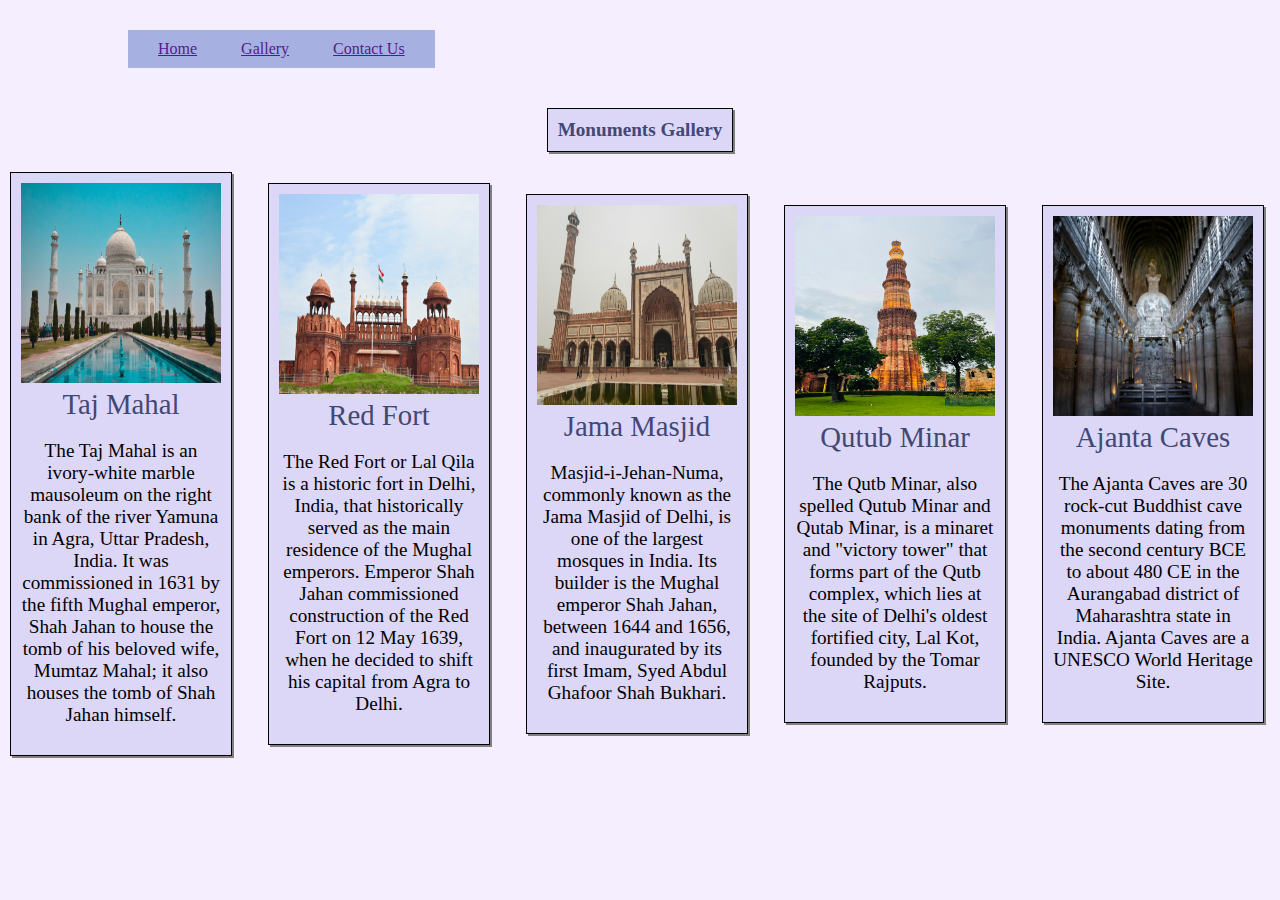
==== gallery.html @ 00d41e74 "first commint" ====
<!DOCTYPE html>
<html lang="en">
<head>
  <meta charset="UTF-8">
  <meta name="viewport" content="width=device-width, initial-scale=1.0">
  <link rel="stylesheet" href="./styles/styles.css">
  <title>Document</title>
</head>
<body>
  <header>
    <nav>
      <ul class="navbar">
        <li><a href="">Home</a></li>
        <li><a href="">Gallery</a></li>
        <li><a href="">Contact Us</a></li>
      </ul>
    </nav>
  </header>
  <main>
    <div class="flex-container">
      <h1 class="title flex-item">Monuments Gallery</h1>
    </div>
    <div class="flex-container">
      <div class="flex-item">
        <img src="/images/taj-mahal.jpg" alt="">
        <figcaption>Taj Mahal</figcaption>
        <p>The Taj Mahal is an ivory-white marble mausoleum on the right bank of the river Yamuna in Agra, Uttar Pradesh, India. It was commissioned in 1631 by the fifth Mughal emperor, Shah Jahan to house the tomb of his beloved wife, Mumtaz Mahal; it also houses the tomb of Shah Jahan himself.</p>
      </div>
      <div class="flex-item">
        <img src="/images/red-fort.jpg" alt="">
        <figcaption>Red Fort</figcaption>
        <p>The Red Fort or Lal Qila is a historic fort in Delhi, India, that historically served as the main residence of the Mughal emperors. Emperor Shah Jahan commissioned construction of the Red Fort on 12 May 1639, when he decided to shift his capital from Agra to Delhi.</p>
      </div>
      <div class="flex-item">
        <img src="/images/jama-masjid.jpg" alt="">
        <figcaption>Jama Masjid</figcaption>
        <p>Masjid-i-Jehan-Numa, commonly known as the Jama Masjid of Delhi, is one of the largest mosques in India. Its builder is the Mughal emperor Shah Jahan, between 1644 and 1656, and inaugurated by its first Imam, Syed Abdul Ghafoor Shah Bukhari.</p>
      </div>
      <div class="flex-item">
        <img src="/images/qutub-minar.jpg" alt="">
        <figcaption>Qutub Minar</figcaption>
        <p>The Qutb Minar, also spelled Qutub Minar and Qutab Minar, is a minaret and "victory tower" that forms part of the Qutb complex, which lies at the site of Delhi's oldest fortified city, Lal Kot, founded by the Tomar Rajputs.</p>
      </div>
      <div class="flex-item">
        <img src="/images/ajanta-caves.jpg" alt="">
        <figcaption>Ajanta Caves</figcaption>
        <p>The Ajanta Caves are 30 rock-cut Buddhist cave monuments dating from the second century BCE to about 480 CE in the Aurangabad district of Maharashtra state in India. Ajanta Caves are a UNESCO World Heritage Site.</p>
      </div>
      <div class="flex-item">
        <img src="/images/golden-temple.jpg" alt="">
        <figcaption>Golden Temple</figcaption>
        <p>The Golden Temple is a gurdwara located in the city of Amritsar, Punjab, India. It is the pre-eminent spiritual site of Sikhism. It is one of the holiest sites in Sikhism, alongside the Gurdwara Darbar Sahib Kartarpur in Kartarpur, and Gurdwara Janam Asthan in Nankana Sahib.</p>
      </div>
    </div>
  </main>
</body>
</html>
---- styles/styles.css ----
body{
  background-color: #F4EEFF;
  margin: 0px;
  padding: 0px;
}

header{
  display: flex;
  justify-content: space-between;
  align-items: center;
  padding: 30px 10%; 
}

.navbar{
  list-style-type: none;
  background-color: #A6B1E1;
  padding: 10px;
  margin: 0px;
}
.navbar li{
  color: white;
  text-decoration: none;
  padding: 0px 20px;
  display: inline-block;
  text-align: center;
}

.navbar a:hover{
  background-color: #7b83a8;
}


.title {
  color: #424874;
  text-align: center;
  margin: 0px;
  margin-top: 5px;
}
.flex-container{
  display: flex;
  flex-direction: row;
  justify-content: space-around;
  align-items: center;
  align-content: center;
  gap: 1em;
}
.flex-item {
  text-align: center;
  margin: 10px;
  padding: 10px;
  border: 1px solid black;
  box-shadow: 2px 2px grey;
  background-color: #DCD6F7;
  font-size: 1.2em;
}
.flex-item figcaption{
  color: #424874;
  font-size: 1.5em;
}
.flex-item img{
  width: 200px;
  height: 200px;
}
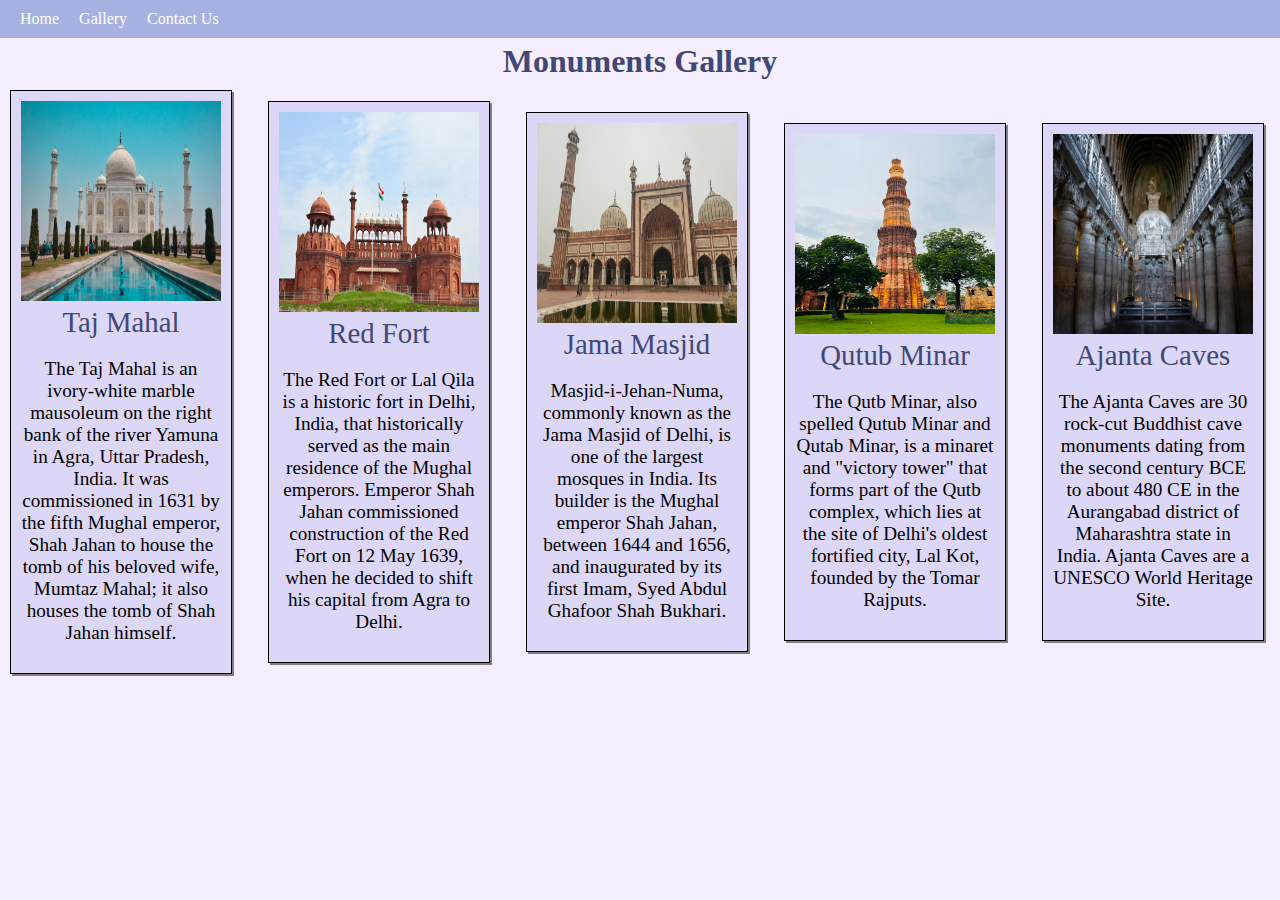
==== commit d9605295: "edited gallery and gallery css" ====
--- a/gallery.html
+++ b/gallery.html
@@ -18,7 +18,7 @@
   </header>
   <main>
     <div class="flex-container">
-      <h1 class="title flex-item">Monuments Gallery</h1>
+      <h1 class="title">Monuments Gallery</h1>
     </div>
     <div class="flex-container">
       <div class="flex-item">
--- a/styles/styles.css
+++ b/styles/styles.css
@@ -4,31 +4,35 @@
   padding: 0px;
 }
 
-header{
+nav {
+  color: white;
+  background-color: #A6B1E1;
   display: flex;
   justify-content: space-between;
   align-items: center;
-  padding: 30px 10%; 
+  padding: 10px 20px;
 }
 
-.navbar{
-  list-style-type: none;
-  background-color: #A6B1E1;
-  padding: 10px;
-  margin: 0px;
+ul {
+  display: flex;
+  list-style: none;
+  padding: 0;
+  margin: 0;
 }
-.navbar li{
+
+ul li {
+  margin-right: 20px;
+}
+
+ul li a {
   color: white;
   text-decoration: none;
-  padding: 0px 20px;
-  display: inline-block;
-  text-align: center;
+  transition: color 0.3s;
 }
 
-.navbar a:hover{
-  background-color: #7b83a8;
+ul li a:hover {
+  color: #7b83a8;
 }
-
 
 .title {
   color: #424874;
